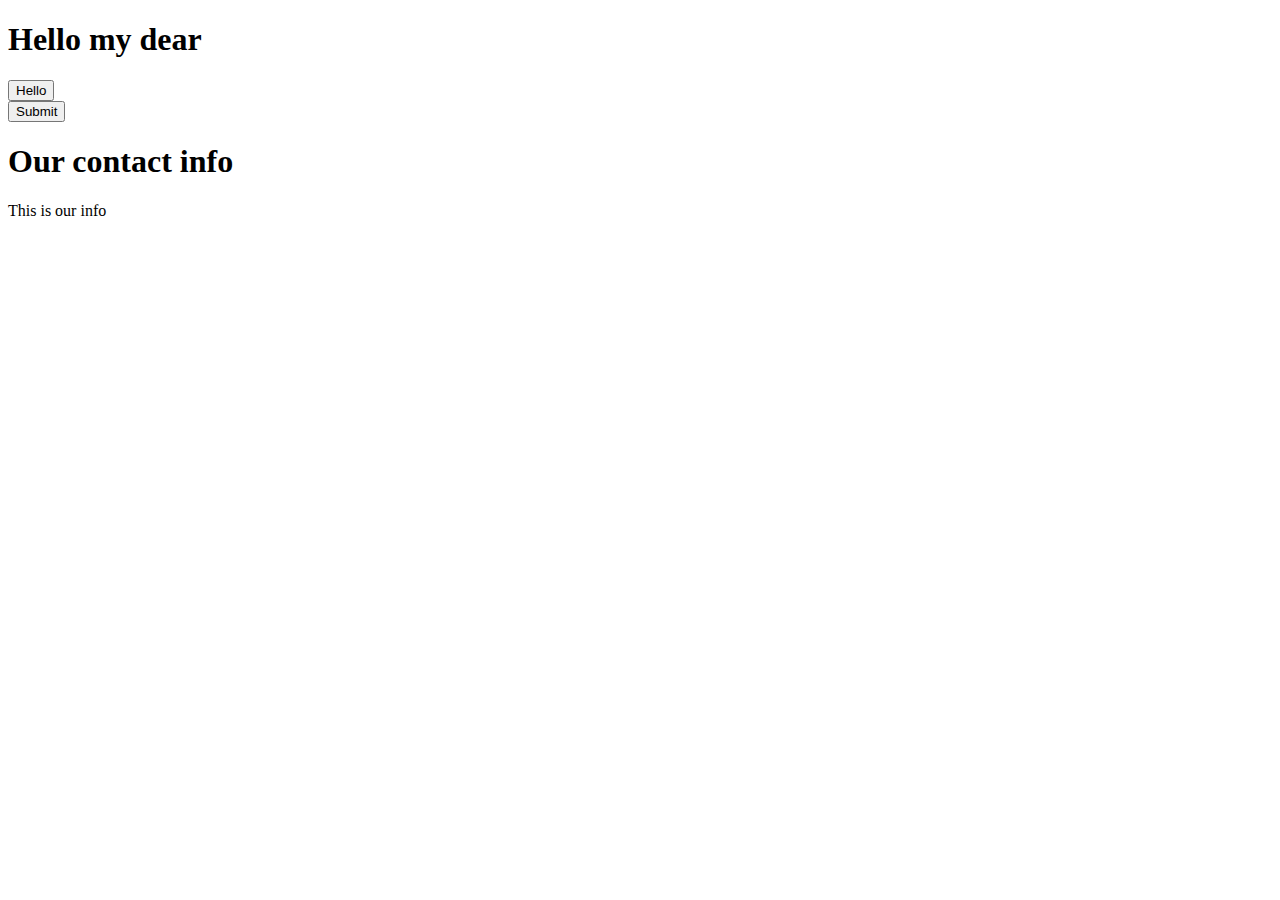
==== index.html @ 2f08a582 "first commit" ====
<!DOCTYPE html>
<html lang="ko">
    <head>
        <meta charset="UTF-8" />
        <meta name="viewport" content="width=device-width, initial-scale=1.0" />
        <meta http-equiv="X-UA-Compatible" content="ie=edge" />
        <link rel="stylesheet" href="./styles/style.css">
        <title>Sassy</title>
    </head>

    <body>
        <header>
            <h1>Hello my dear</h1>
            <button>Hello</button>
        </header>

        <div class="contact">
            <button>Submit</button>
            <div class="info">
                <h1>Our contact info</h1>
                <p>This is our info</p>
            </div>
        </div>
    </body>
</html>
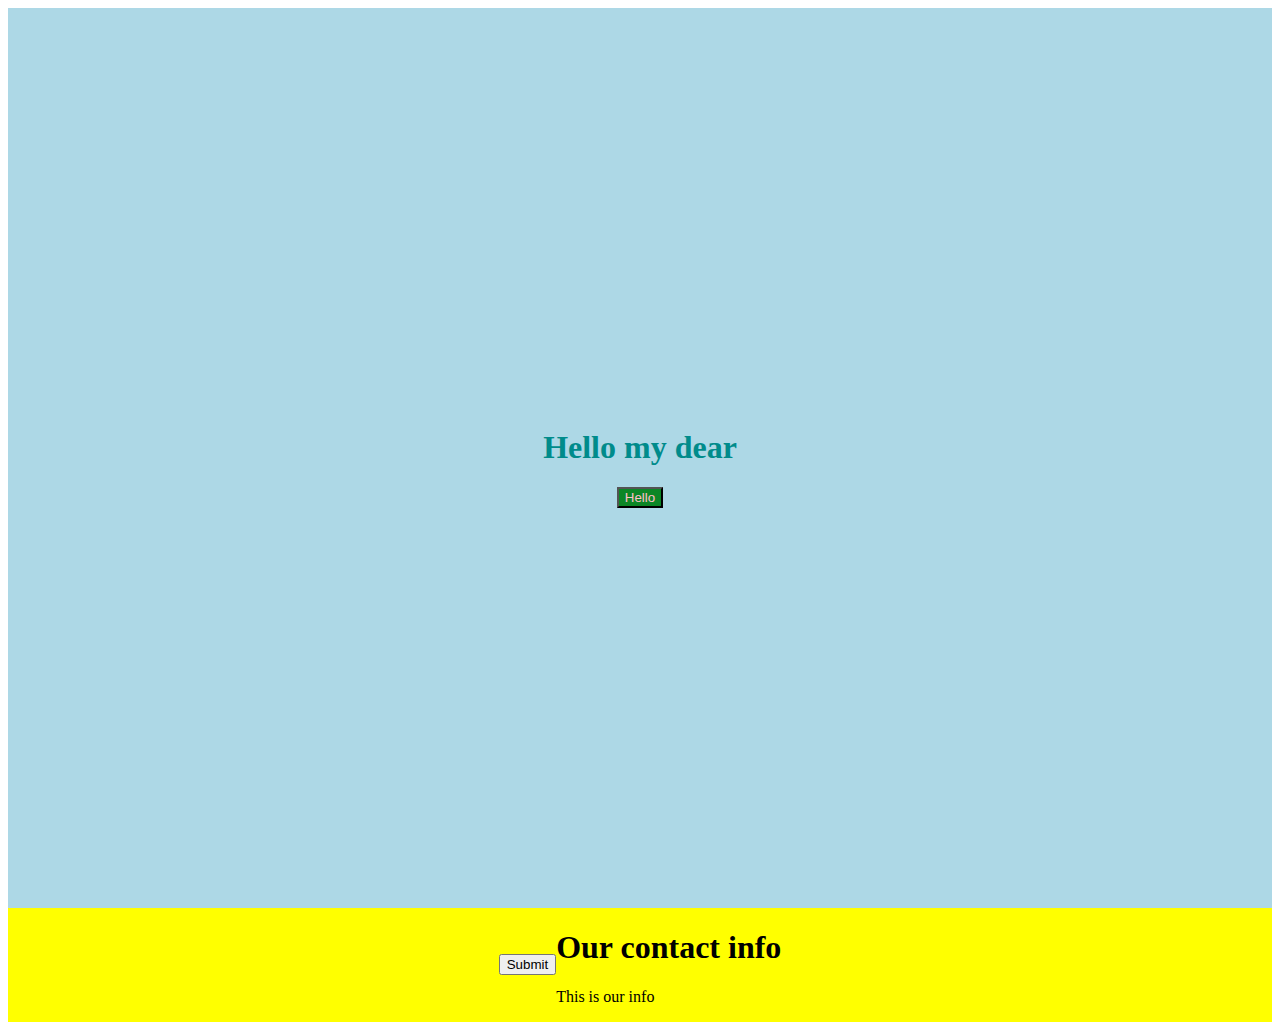
==== commit da4c9389: "css경로 수정" ====
--- a/index.html
+++ b/index.html
@@ -4,7 +4,7 @@
         <meta charset="UTF-8" />
         <meta name="viewport" content="width=device-width, initial-scale=1.0" />
         <meta http-equiv="X-UA-Compatible" content="ie=edge" />
-        <link rel="stylesheet" href="./styles/style.css">
+        <link rel="stylesheet" href="/css/style.css">
         <title>Sassy</title>
     </head>
 
--- a/css/style.css
+++ b/css/style.css
@@ -0,0 +1,25 @@
+header {
+  display: flex;
+  justify-content: center;
+  align-items: center;
+  flex-direction: column;
+  background-color: rgb(30, 30, 75);
+  background: lightblue;
+  height: 100vh;
+  color: darkcyan;
+}
+header button {
+  background-color: rgb(12, 134, 38);
+  color: pink;
+}
+header button:hover {
+  background-color: darkgoldenrod;
+}
+
+.contact {
+  display: flex;
+  justify-content: center;
+  align-items: center;
+  flex-direction: row;
+  background-color: yellow;
+}